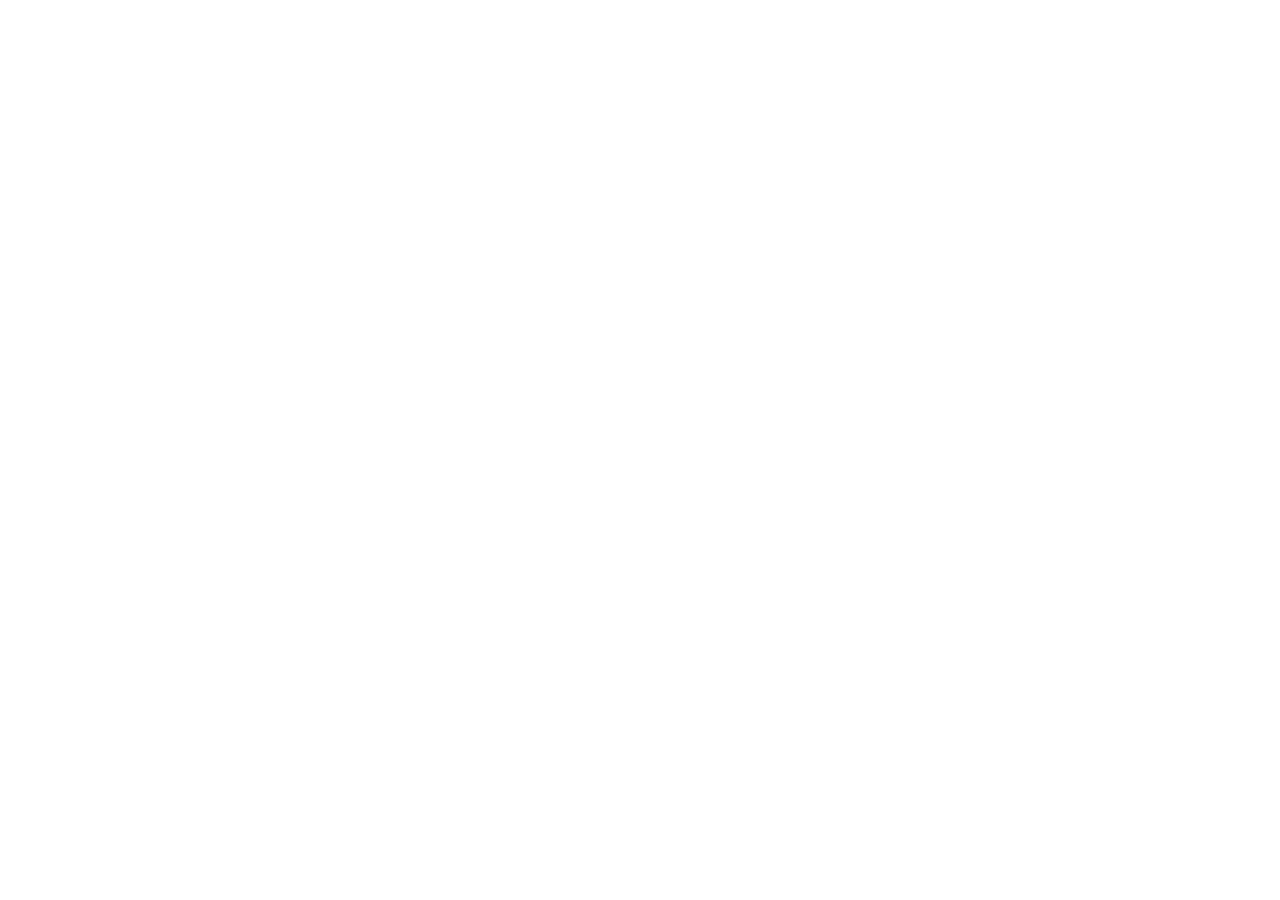
==== index.html @ 66fc8d7a "chore: initialize project structure and docs Add environment configuration, git ignore rules, and de" ====
<!doctype html>
<html lang="vi">
  <head>
    <meta charset="UTF-8" />
    <meta name="viewport" content="width=device-width, initial-scale=1.0, maximum-scale=1.0, user-scalable=no" />
    <title>PinkChat - Giao diện Chat Hồng Tối Giản</title>
    <meta name="description" content="Giao diện web chat tông màu hồng, tối giản với nền ảnh kỷ niệm, hiệu ứng bo tròn góc mềm mại và bảng cài đặt âm nhạc mạch lạc." />
    <meta property="og:title" content="PinkChat - Giao diện Chat Hồng Tối Giản" />
    <meta property="og:description" content="Giao diện web chat tông màu hồng, tối giản với nền ảnh kỷ niệm, hiệu ứng bo tròn góc mềm mại và bảng cài đặt âm nhạc mạch lạc." />
    <meta property="og:type" content="website" />
    <meta name="twitter:card" content="summary_large_image" />
    <link rel="preconnect" href="https://fonts.googleapis.com">
    <link rel="preconnect" href="https://fonts.gstatic.com" crossorigin>
    <link href="https://fonts.googleapis.com/css2?family=Plus+Jakarta+Sans:wght@300;400;500;600;700&family=Caveat:wght@600;700&display=swap" rel="stylesheet">
  </head>
  <body class="bg-pink-50 text-slate-800 antialiased selection:bg-pink-200 selection:text-pink-900 overflow-hidden">
    <div id="root"></div>
    <script type="module" src="/src/main.tsx"></script>
  </body>
</html>
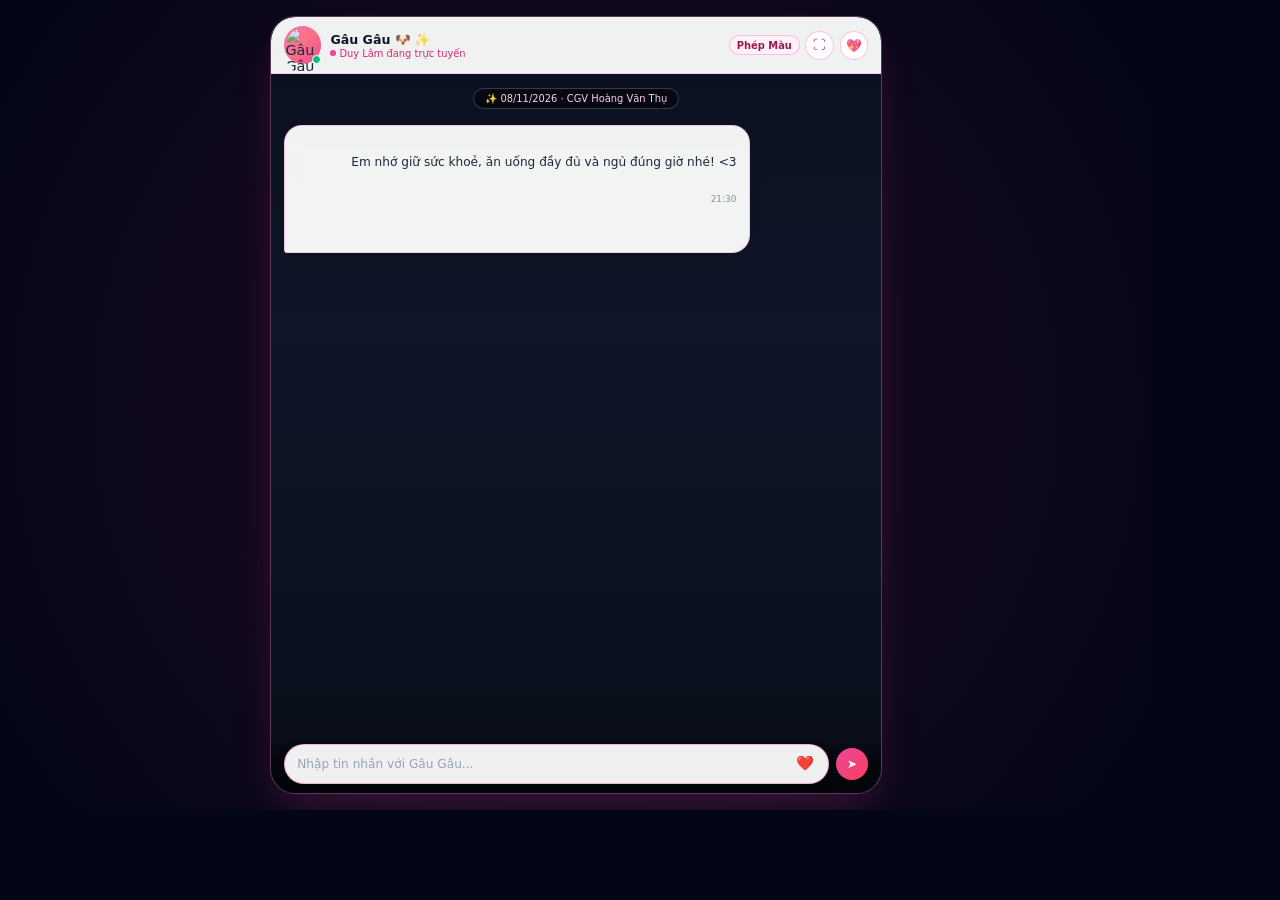
==== commit 7313049f: "Add files via upload" ====
--- a/index.html
+++ b/index.html
@@ -1,21 +1,939 @@
-<!doctype html>
+<!DOCTYPE html>
 <html lang="vi">
-  <head>
-    <meta charset="UTF-8" />
-    <meta name="viewport" content="width=device-width, initial-scale=1.0, maximum-scale=1.0, user-scalable=no" />
-    <title>PinkChat - Giao diện Chat Hồng Tối Giản</title>
-    <meta name="description" content="Giao diện web chat tông màu hồng, tối giản với nền ảnh kỷ niệm, hiệu ứng bo tròn góc mềm mại và bảng cài đặt âm nhạc mạch lạc." />
-    <meta property="og:title" content="PinkChat - Giao diện Chat Hồng Tối Giản" />
-    <meta property="og:description" content="Giao diện web chat tông màu hồng, tối giản với nền ảnh kỷ niệm, hiệu ứng bo tròn góc mềm mại và bảng cài đặt âm nhạc mạch lạc." />
-    <meta property="og:type" content="website" />
-    <meta name="twitter:card" content="summary_large_image" />
-    <link rel="preconnect" href="https://fonts.googleapis.com">
-    <link rel="preconnect" href="https://fonts.gstatic.com" crossorigin>
-    <link href="https://fonts.googleapis.com/css2?family=Plus+Jakarta+Sans:wght@300;400;500;600;700&family=Caveat:wght@600;700&display=swap" rel="stylesheet">
-  </head>
-  <body class="bg-pink-50 text-slate-800 antialiased selection:bg-pink-200 selection:text-pink-900 overflow-hidden">
-    <div id="root"></div>
-    <script type="module" src="/src/main.tsx"></script>
-  </body>
+<head>
+  <meta charset="UTF-8" />
+  <meta name="viewport" content="width=device-width, initial-scale=1.0, maximum-scale=1.0, user-scalable=no" />
+  <title>PinkChat - Kỷ Niệm CGV (Duy Lâm 🐶)</title>
+  <meta name="description" content="Giao diện web chat tông màu hồng tối giản kỷ niệm ngày 08/11/2026 tại CGV Hoàng Văn Thụ cùng bạn trai Duy Lâm." />
+  <link rel="preconnect" href="https://fonts.googleapis.com">
+  <link rel="preconnect" href="https://fonts.gstatic.com" crossorigin>
+  <link href="https://fonts.googleapis.com/css2?family=Plus+Jakarta+Sans:wght@300;400;500;600;700&family=Caveat:wght@600;700&display=swap" rel="stylesheet">
+  
+  <style>
+    * {
+      box-sizing: border-box;
+      margin: 0;
+      padding: 0;
+      -webkit-tap-highlight-color: transparent;
+    }
+
+    body {
+      font-family: 'Plus Jakarta Sans', system-ui, -apple-system, BlinkMacSystemFont, 'Segoe UI', Roboto, sans-serif;
+      background-color: #020617;
+      color: #1e293b;
+      overflow: hidden;
+      width: 100vw;
+      height: 100dvh;
+      user-select: none;
+    }
+
+    /* Zoom out 10% để có góc nhìn bao quát rộng rãi */
+    #app-root {
+      width: 100vw;
+      height: 100dvh;
+      zoom: 0.9;
+      display: flex;
+      flex-direction: column;
+      align-items: center;
+      justify-content: center;
+      position: relative;
+      overflow: hidden;
+    }
+
+    /* Nền làm mờ môi trường cho màn hình lớn */
+    .ambient-bg {
+      position: absolute;
+      inset: 0;
+      background-image: url('./assets/aistudio/image_e82f789c.png');
+      background-size: cover;
+      background-position: center;
+      filter: blur(40px);
+      opacity: 0.35;
+      transform: scale(1.1);
+      pointer-events-none;
+    }
+
+    .ambient-scrim {
+      position: absolute;
+      inset: 0;
+      background: radial-gradient(circle, rgba(131, 24, 67, 0.25) 0%, rgba(2, 6, 23, 0.75) 100%);
+      pointer-events-none;
+    }
+
+    /* Khung chat chính */
+    .chat-wrapper {
+      position: relative;
+      z-index: 10;
+      width: 100%;
+      height: 100%;
+      max-width: 680px;
+      background: #0f172a;
+      display: flex;
+      flex-direction: column;
+      overflow: hidden;
+      box-shadow: 0 25px 50px -12px rgba(236, 72, 153, 0.2);
+    }
+
+    @media (min-width: 768px) {
+      .chat-wrapper {
+        border-radius: 28px;
+        border: 1px solid rgba(244, 114, 182, 0.35);
+        height: 96%;
+        margin: auto;
+      }
+    }
+
+    /* Khu vực trò chuyện với hình nền ảnh gốc */
+    .chat-screen {
+      position: relative;
+      flex: 1;
+      min-height: 0;
+      display: flex;
+      flex-direction: column;
+      background-image: url('./assets/aistudio/image_e82f789c.png');
+      background-size: cover;
+      background-position: center;
+      background-repeat: no-repeat;
+      overflow: hidden;
+      transition: background-size 0.3s ease;
+    }
+
+    .chat-screen.contain-mode {
+      background-size: contain;
+    }
+
+    /* Lớp phủ tương phản giữ ảnh rõ nét */
+    .screen-tint {
+      position: absolute;
+      inset: 0;
+      background: linear-gradient(180deg, rgba(0,0,0,0.3) 0%, rgba(0,0,0,0.05) 40%, rgba(0,0,0,0.4) 100%);
+      pointer-events-none;
+      z-index: 1;
+    }
+
+    /* Thanh Header */
+    .chat-header {
+      position: relative;
+      z-index: 20;
+      flex-shrink: 0;
+      width: 100%;
+      padding: 10px 14px;
+      background: rgba(255, 255, 255, 0.94);
+      backdrop-filter: blur(12px);
+      -webkit-backdrop-filter: blur(12px);
+      border-bottom: 1px solid rgba(244, 114, 182, 0.3);
+      display: flex;
+      align-items: center;
+      justify-content: space-between;
+      gap: 8px;
+    }
+
+    .partner-info {
+      display: flex;
+      align-items: center;
+      gap: 10px;
+      min-width: 0;
+      flex: 1;
+    }
+
+    .avatar-wrap {
+      position: relative;
+      width: 42px;
+      height: 42px;
+      border-radius: 50%;
+      padding: 2px;
+      background: linear-gradient(135deg, #f472b6, #fb7185, #ec4899);
+      cursor: pointer;
+      flex-shrink: 0;
+    }
+
+    .avatar-wrap img {
+      width: 100%;
+      height: 100%;
+      border-radius: 50%;
+      object-fit: cover;
+    }
+
+    .online-dot {
+      position: absolute;
+      bottom: 0;
+      right: 0;
+      width: 10px;
+      height: 10px;
+      background: #10b981;
+      border: 2px solid #ffffff;
+      border-radius: 50%;
+    }
+
+    .header-text {
+      min-width: 0;
+      flex: 1;
+    }
+
+    .partner-name {
+      font-size: 14px;
+      font-weight: 700;
+      color: #0f172a;
+      white-space: nowrap;
+      display: flex;
+      align-items: center;
+      gap: 4px;
+    }
+
+    .partner-status {
+      font-size: 11px;
+      color: #db2777;
+      font-weight: 500;
+      display: flex;
+      align-items: center;
+      gap: 4px;
+      margin-top: 1px;
+      white-space: nowrap;
+      overflow: hidden;
+      text-overflow: ellipsis;
+    }
+
+    .pulse-dot {
+      width: 6px;
+      height: 6px;
+      border-radius: 50%;
+      background: #ec4899;
+      animation: pulse-ring 1.5s infinite;
+      flex-shrink: 0;
+    }
+
+    @keyframes pulse-ring {
+      0% { opacity: 0.4; transform: scale(0.9); }
+      50% { opacity: 1; transform: scale(1.2); }
+      100% { opacity: 0.4; transform: scale(0.9); }
+    }
+
+    /* Header Actions */
+    .header-actions {
+      display: flex;
+      align-items: center;
+      gap: 6px;
+      flex-shrink: 0;
+    }
+
+    .action-btn {
+      width: 32px;
+      height: 32px;
+      border-radius: 50%;
+      background: rgba(255, 255, 255, 0.9);
+      border: 1px solid rgba(244, 114, 182, 0.4);
+      color: #db2777;
+      display: flex;
+      align-items: center;
+      justify-content: center;
+      cursor: pointer;
+      transition: all 0.2s ease;
+      font-size: 14px;
+    }
+
+    .action-btn:hover {
+      background: #fdf2f8;
+      transform: scale(1.05);
+    }
+
+    .music-pill {
+      display: flex;
+      align-items: center;
+      gap: 5px;
+      background: #fdf2f8;
+      border: 1px solid rgba(244, 114, 182, 0.4);
+      border-radius: 20px;
+      padding: 4px 8px;
+      cursor: pointer;
+      color: #9d174d;
+      font-size: 11px;
+      font-weight: 600;
+      transition: all 0.2s;
+    }
+
+    .equalizer-bars {
+      display: flex;
+      align-items: flex-end;
+      gap: 1.5px;
+      height: 12px;
+      width: 12px;
+    }
+
+    .eq-bar {
+      width: 2.5px;
+      background: #ec4899;
+      border-radius: 2px;
+      animation: bounce-eq 0.8s ease-in-out infinite alternate;
+    }
+
+    .eq-bar:nth-child(2) { animation-delay: 0.2s; }
+    .eq-bar:nth-child(3) { animation-delay: 0.4s; }
+
+    @keyframes bounce-eq {
+      0% { height: 3px; }
+      100% { height: 12px; }
+    }
+
+    /* Khu vực tin nhắn */
+    .messages-container {
+      position: relative;
+      z-index: 10;
+      flex: 1;
+      min-height: 0;
+      overflow-y: auto;
+      padding: 12px 14px;
+      display: flex;
+      flex-direction: column;
+      gap: 10px;
+    }
+
+    /* Thanh cuộn hồng */
+    .messages-container::-webkit-scrollbar {
+      width: 4px;
+    }
+    .messages-container::-webkit-scrollbar-thumb {
+      background: rgba(244, 114, 182, 0.4);
+      border-radius: 4px;
+    }
+
+    /* Huy hiệu ngày hẹn hò */
+    .date-badge {
+      align-self: center;
+      padding: 4px 12px;
+      background: rgba(0, 0, 0, 0.45);
+      backdrop-filter: blur(8px);
+      -webkit-backdrop-filter: blur(8px);
+      border: 1px solid rgba(255, 255, 255, 0.2);
+      border-radius: 20px;
+      color: #fbcfe8;
+      font-size: 11px;
+      font-weight: 500;
+      margin: 4px 0 8px;
+      display: flex;
+      align-items: center;
+      gap: 4px;
+    }
+
+    /* Tin nhắn */
+    .message-row {
+      display: flex;
+      flex-direction: column;
+      margin-bottom: 2px;
+      animation: msg-in 0.25s ease-out;
+    }
+
+    @keyframes msg-in {
+      from { opacity: 0; transform: translateY(6px); }
+      to { opacity: 1; transform: translateY(0); }
+    }
+
+    .message-row.me {
+      align-items: flex-end;
+    }
+
+    .message-row.partner {
+      align-items: flex-start;
+    }
+
+    .message-bubble {
+      max-width: 82%;
+      padding: 10px 14px;
+      border-radius: 20px;
+      font-size: 13.5px;
+      line-height: 1.5;
+      position: relative;
+      white-space: pre-wrap;
+      word-break: break-word;
+      user-select: text;
+    }
+
+    .message-row.me .message-bubble {
+      background: linear-gradient(135deg, #ec4899, #f43f5e);
+      color: #ffffff;
+      border-bottom-right-radius: 4px;
+      box-shadow: 0 4px 12px rgba(236, 72, 153, 0.25);
+    }
+
+    .message-row.partner .message-bubble {
+      background: rgba(255, 255, 255, 0.95);
+      color: #1e293b;
+      border: 1px solid rgba(244, 114, 182, 0.35);
+      border-bottom-left-radius: 4px;
+      box-shadow: 0 4px 14px rgba(0, 0, 0, 0.1);
+      backdrop-filter: blur(8px);
+      -webkit-backdrop-filter: blur(8px);
+    }
+
+    .msg-meta {
+      display: flex;
+      align-items: center;
+      justify-content: flex-end;
+      gap: 4px;
+      font-size: 10px;
+      margin-top: 4px;
+      opacity: 0.75;
+    }
+
+    .message-row.me .msg-meta { color: #fce7f3; }
+    .message-row.partner .msg-meta { color: #64748b; }
+
+    /* Chỉ báo đang soạn tin */
+    .typing-indicator {
+      display: none;
+      align-items: center;
+      gap: 8px;
+      margin: 4px 0;
+      animation: msg-in 0.2s ease;
+    }
+
+    .typing-avatar {
+      width: 28px;
+      height: 28px;
+      border-radius: 50%;
+      background: #fdf2f8;
+      border: 1px solid #f472b6;
+      display: flex;
+      align-items: center;
+      justify-content: center;
+      font-size: 13px;
+    }
+
+    .typing-bubble {
+      padding: 8px 14px;
+      background: rgba(255, 255, 255, 0.95);
+      border: 1px solid rgba(244, 114, 182, 0.35);
+      border-radius: 18px;
+      border-bottom-left-radius: 4px;
+      display: flex;
+      align-items: center;
+      gap: 4px;
+      box-shadow: 0 4px 12px rgba(0, 0, 0, 0.08);
+    }
+
+    .typing-dot {
+      width: 6px;
+      height: 6px;
+      background: #ec4899;
+      border-radius: 50%;
+      animation: typing-bounce 1s infinite alternate;
+    }
+    .typing-dot:nth-child(2) { animation-delay: 0.2s; }
+    .typing-dot:nth-child(3) { animation-delay: 0.4s; }
+
+    @keyframes typing-bounce {
+      0% { transform: translateY(0); opacity: 0.4; }
+      100% { transform: translateY(-4px); opacity: 1; }
+    }
+
+    .typing-label {
+      font-size: 11px;
+      color: #be185d;
+      font-weight: 600;
+      margin-left: 4px;
+    }
+
+    /* Khung nhập liệu */
+    .chat-input-bar {
+      position: relative;
+      z-index: 20;
+      flex-shrink: 0;
+      padding: 10px 14px;
+      background: linear-gradient(180deg, rgba(0,0,0,0) 0%, rgba(0,0,0,0.45) 30%, rgba(0,0,0,0.65) 100%);
+      display: flex;
+      align-items: center;
+      gap: 8px;
+    }
+
+    .input-pill {
+      flex: 1;
+      background: rgba(255, 255, 255, 0.94);
+      backdrop-filter: blur(12px);
+      -webkit-backdrop-filter: blur(12px);
+      border: 1px solid rgba(244, 114, 182, 0.5);
+      border-radius: 26px;
+      display: flex;
+      align-items: center;
+      padding: 4px 8px 4px 14px;
+      box-shadow: 0 4px 14px rgba(0, 0, 0, 0.12);
+      transition: border-color 0.2s;
+    }
+
+    .input-pill:focus-within {
+      border-color: #ec4899;
+      box-shadow: 0 0 0 2px rgba(236, 72, 153, 0.25);
+    }
+
+    .chat-text-input {
+      flex: 1;
+      background: transparent;
+      border: none;
+      outline: none;
+      font-size: 13.5px;
+      color: #0f172a;
+      font-family: inherit;
+    }
+
+    .chat-text-input::placeholder {
+      color: #94a3b8;
+    }
+
+    .send-btn {
+      width: 36px;
+      height: 36px;
+      border-radius: 50%;
+      background: linear-gradient(135deg, #ec4899, #f43f5e);
+      border: none;
+      color: white;
+      display: flex;
+      align-items: center;
+      justify-content: center;
+      cursor: pointer;
+      transition: all 0.2s;
+      flex-shrink: 0;
+    }
+
+    .send-btn:hover {
+      transform: scale(1.05);
+      box-shadow: 0 4px 12px rgba(236, 72, 153, 0.4);
+    }
+
+    .heart-btn {
+      width: 34px;
+      height: 34px;
+      border-radius: 50%;
+      background: transparent;
+      border: none;
+      color: #ec4899;
+      display: flex;
+      align-items: center;
+      justify-content: center;
+      cursor: pointer;
+      font-size: 16px;
+      transition: transform 0.15s;
+    }
+
+    .heart-btn:active {
+      transform: scale(1.2);
+    }
+
+    /* Hiệu ứng rung nhẹ khi Gâu Gâu gửi tin nhắn */
+    @keyframes chat-shake {
+      0%, 100% { transform: translateX(0) translateY(0); }
+      15% { transform: translateX(-4px) translateY(-1px) rotate(-0.3deg); }
+      30% { transform: translateX(4px) translateY(1px) rotate(0.3deg); }
+      45% { transform: translateX(-3px) translateY(0px) rotate(-0.15deg); }
+      60% { transform: translateX(3px) translateY(-0.5px) rotate(0.15deg); }
+      75% { transform: translateX(-1.5px) translateY(0.5px); }
+      90% { transform: translateX(1px) translateY(0); }
+    }
+
+    .animate-chat-shake {
+      animation: chat-shake 0.45s cubic-bezier(0.36, 0.07, 0.19, 0.97) both;
+      box-shadow: 0 0 20px rgba(244, 114, 182, 0.5) !important;
+    }
+
+    /* Trái tim bay */
+    .floating-heart {
+      position: fixed;
+      pointer-events: none;
+      z-index: 100;
+      animation: float-heart-anim 1.6s cubic-bezier(0.2, 0.8, 0.2, 1) forwards;
+    }
+
+    @keyframes float-heart-anim {
+      0% { transform: translateY(0) scale(0.8) rotate(0deg); opacity: 1; }
+      100% { transform: translateY(-110px) scale(1.4) rotate(15deg); opacity: 0; }
+    }
+
+    /* Cửa sổ xem ảnh phóng to */
+    .modal-overlay {
+      position: fixed;
+      inset: 0;
+      background: rgba(0, 0, 0, 0.85);
+      backdrop-filter: blur(8px);
+      z-index: 1000;
+      display: none;
+      align-items: center;
+      justify-content: center;
+      padding: 20px;
+    }
+
+    .modal-overlay.open {
+      display: flex;
+    }
+
+    .modal-img {
+      max-width: 90vw;
+      max-height: 85vh;
+      border-radius: 20px;
+      box-shadow: 0 20px 40px rgba(0, 0, 0, 0.5);
+      border: 1px solid rgba(244, 114, 182, 0.4);
+    }
+  </style>
+</head>
+<body>
+
+  <div id="app-root">
+    <!-- Nền môi trường -->
+    <div class="ambient-bg"></div>
+    <div class="ambient-scrim"></div>
+
+    <!-- Khung chat chính -->
+    <div class="chat-wrapper" id="chatWrapper">
+      <div class="chat-screen" id="chatScreen">
+        <div class="screen-tint"></div>
+
+        <!-- Header -->
+        <header class="chat-header">
+          <div class="partner-info">
+            <div class="avatar-wrap" id="avatarTrigger" title="Nhấn xem ảnh gốc">
+              <img src="./assets/aistudio/image_e82f789c.png" alt="Gâu Gâu" />
+              <span class="online-dot"></span>
+            </div>
+            <div class="header-text">
+              <div class="partner-name">Gâu Gâu 🐶 <span>✨</span></div>
+              <div class="partner-status" id="partnerStatus">
+                <span class="pulse-dot"></span>
+                <span id="statusText">Duy Lâm đang trực tuyến</span>
+              </div>
+            </div>
+          </div>
+
+          <div class="header-actions">
+            <!-- Nút bật/tắt nhạc Phép Màu -->
+            <div class="music-pill" id="musicToggleBtn" title="Bật/Tắt bài Phép Màu">
+              <div class="equalizer-bars" id="eqBars" style="display: none;">
+                <span class="eq-bar"></span>
+                <span class="eq-bar"></span>
+                <span class="eq-bar"></span>
+              </div>
+              <span id="musicLabel">Phép Màu</span>
+            </div>
+
+            <!-- Nút chuyển đổi ảnh vừa vặn (Contain) hoặc tràn viền (Cover) -->
+            <button class="action-btn" id="fitToggleBtn" title="Xem trọn vẹn ảnh / Tràn viền">⛶</button>
+            <!-- Nút thả tim -->
+            <button class="action-btn" id="heartBurstBtn" title="Thả chùm tim phát sáng">💖</button>
+          </div>
+        </header>
+
+        <!-- Danh sách tin nhắn -->
+        <div class="messages-container" id="messagesFeed">
+          <div class="date-badge">
+            <span>✨</span> 08/11/2026 · CGV Hoàng Văn Thụ
+          </div>
+
+          <!-- Tin nhắn mặc định duy nhất -->
+          <div class="message-row partner">
+            <div class="message-bubble">
+              Em nhớ giữ sức khoẻ, ăn uống đầy đủ và ngủ đúng giờ nhé! &lt;3
+              <div class="msg-meta">21:30</div>
+            </div>
+          </div>
+
+          <!-- Chỉ báo gõ phím -->
+          <div class="typing-indicator" id="typingIndicator">
+            <div class="typing-avatar">🐶</div>
+            <div class="typing-bubble">
+              <span class="typing-dot"></span>
+              <span class="typing-dot"></span>
+              <span class="typing-dot"></span>
+              <span class="typing-label">Gâu Gâu đang soạn tin...</span>
+            </div>
+          </div>
+        </div>
+
+        <!-- Khung nhập tin nhắn -->
+        <div class="chat-input-bar">
+          <div class="input-pill">
+            <input type="text" id="messageInput" class="chat-text-input" placeholder="Nhập tin nhắn với Gâu Gâu..." autocomplete="off" />
+            <button class="heart-btn" id="inputHeartBtn" title="Thả tim">❤️</button>
+          </div>
+          <button class="send-btn" id="sendBtn" title="Gửi tin nhắn">➤</button>
+        </div>
+      </div>
+    </div>
+  </div>
+
+  <!-- Modal phóng to ảnh gốc -->
+  <div class="modal-overlay" id="imageModal">
+    <img src="./assets/aistudio/image_e82f789c.png" alt="Kỷ niệm CGV Hoàng Văn Thụ" class="modal-img" />
+  </div>
+
+  <!-- Audio bài hát Phép Màu -->
+  <audio id="bgMusic" src="./assets/aistudio/Ph_p_M_u_-_F47_Cover_x_Mounter_x_MAYDAYs__Minh_T_c_-_Ch_m_Music_Box__cut_273sec__32daddfe.mp3" loop preload="auto"></audio>
+
+  <script>
+    // Audio Context cho âm thanh tin nhắn
+    const AudioContext = window.AudioContext || window.webkitAudioContext;
+    let audioCtx = null;
+
+    function getAudioContext() {
+      if (!audioCtx) audioCtx = new AudioContext();
+      if (audioCtx.state === 'suspended') audioCtx.resume();
+      return audioCtx;
+    }
+
+    function playChime(isReceive = false) {
+      try {
+        const ctx = getAudioContext();
+        const now = ctx.currentTime;
+        const osc = ctx.createOscillator();
+        const gain = ctx.createGain();
+
+        osc.type = 'sine';
+        if (isReceive) {
+          osc.frequency.setValueAtTime(523.25, now); // C5
+          osc.frequency.exponentialRampToValueAtTime(783.99, now + 0.18); // G5
+        } else {
+          osc.frequency.setValueAtTime(659.25, now); // E5
+          osc.frequency.exponentialRampToValueAtTime(880.00, now + 0.14); // A5
+        }
+
+        gain.gain.setValueAtTime(0.08, now);
+        gain.gain.exponentialRampToValueAtTime(0.001, now + 0.28);
+
+        osc.connect(gain);
+        gain.connect(ctx.destination);
+        osc.start(now);
+        osc.stop(now + 0.28);
+      } catch (e) {}
+    }
+
+    // Các phần tử DOM
+    const chatWrapper = document.getElementById('chatWrapper');
+    const chatScreen = document.getElementById('chatScreen');
+    const messagesFeed = document.getElementById('messagesFeed');
+    const messageInput = document.getElementById('messageInput');
+    const sendBtn = document.getElementById('sendBtn');
+    const typingIndicator = document.getElementById('typingIndicator');
+    const statusText = document.getElementById('statusText');
+    const musicToggleBtn = document.getElementById('musicToggleBtn');
+    const eqBars = document.getElementById('eqBars');
+    const bgMusic = document.getElementById('bgMusic');
+    const fitToggleBtn = document.getElementById('fitToggleBtn');
+    const heartBurstBtn = document.getElementById('heartBurstBtn');
+    const inputHeartBtn = document.getElementById('inputHeartBtn');
+    const imageModal = document.getElementById('imageModal');
+    const avatarTrigger = document.getElementById('avatarTrigger');
+
+    // Chuyển đổi hiển thị vừa khung hoặc tràn viền
+    let isContain = false;
+    fitToggleBtn.addEventListener('click', () => {
+      isContain = !isContain;
+      chatScreen.classList.toggle('contain-mode', isContain);
+      fitToggleBtn.title = isContain ? 'Bấm để tràn viền' : 'Bấm để vừa vặn ảnh';
+    });
+
+    // Bật tắt nhạc Phép Màu
+    let isPlayingMusic = false;
+    musicToggleBtn.addEventListener('click', () => {
+      isPlayingMusic = !isPlayingMusic;
+      if (isPlayingMusic) {
+        bgMusic.play().catch(() => {});
+        eqBars.style.display = 'flex';
+      } else {
+        bgMusic.pause();
+        eqBars.style.display = 'none';
+      }
+    });
+
+    // Xem ảnh phóng to
+    avatarTrigger.addEventListener('click', () => imageModal.classList.add('open'));
+    imageModal.addEventListener('click', () => imageModal.classList.remove('open'));
+
+    // Thả tim bay phát sáng
+    function triggerHearts(originX, originY) {
+      const emojis = ['💖', '💕', '💗', '💓', '✨', '🌸', '❤️'];
+      const x = originX || window.innerWidth / 2;
+      const y = originY || window.innerHeight * 0.7;
+
+      for (let i = 0; i < 6; i++) {
+        const el = document.createElement('div');
+        el.className = 'floating-heart';
+        el.textContent = emojis[Math.floor(Math.random() * emojis.length)];
+        el.style.left = (x + (Math.random() * 80 - 40)) + 'px';
+        el.style.top = (y + (Math.random() * 50 - 25)) + 'px';
+        el.style.fontSize = (Math.floor(Math.random() * 12) + 20) + 'px';
+        document.body.appendChild(el);
+        setTimeout(() => el.remove(), 1600);
+      }
+    }
+
+    heartBurstBtn.addEventListener('click', (e) => triggerHearts(e.clientX, e.clientY));
+    inputHeartBtn.addEventListener('click', (e) => triggerHearts(e.clientX, e.clientY));
+
+    // Chuẩn hoá tiếng Việt
+    function removeDiacritics(str) {
+      return str.normalize('NFD').replace(/[\u0300-\u036f]/g, '').replace(/đ/g, 'd').replace(/Đ/g, 'D').toLowerCase().trim();
+    }
+
+    // Trí tuệ cảm xúc Duy Lâm AI
+    function getDuyLamResponse(userText) {
+      const norm = removeDiacritics(userText);
+
+      // Yêu cầu đặc biệt: "em nhớ anh" / "nhớ anh" / "muốn gặp anh"
+      if (/em nho anh|e nho anh|em nho a|e nho a|nho anh|nho a|muon gap anh|muon gap a/i.test(norm)) {
+        return {
+          text: 'Anh cũng đang nhớ em nè, tối mình gặp nhau em nhé! ❤️',
+          readDelay: 1600,
+          typingDuration: 3400
+        };
+      }
+
+      // Khi bạn gái gọi tên ("Anh", "Anh ơi", "Lâm ơi"...)
+      if (/^(anh|anh oi|a oi|lam oi|duy lam oi|anh yeu|anh dau roi|anh a)([\.!?\s]*)$/i.test(norm)) {
+        return {
+          text: 'Dạ. Anh đây ạ.',
+          readDelay: 1500,
+          typingDuration: 3000
+        };
+      }
+
+      // Trách móc, chửi, dỗi
+      if (/trach|chui|luon leo|dang ghet|dep di|nghi di|han anh|cut|ghet anh|ai bao|tai anh|anh lam sao|doi roi|gian anh/i.test(norm)) {
+        return {
+          text: 'A ngoan mà. K được suy diễn hướng này nha 🥺',
+          readDelay: 1700,
+          typingDuration: 4200
+        };
+      }
+
+      // Đau đầu
+      if (/dau dau|nhuc dau|nhuc oc|buot dau/i.test(norm)) {
+        return {
+          text: 'Dạ. Em đau đầu nhiều không ạ? Nghe anh dặn kỹ các bước này nhé:\n\n1. Uống ngay một cốc nước ấm hoặc trà gừng ấm giúp lưu thông máu.\n2. Bỏ điện thoại xuống, kéo rèm và tắt đèn để phòng thật yên tĩnh, mát mẻ.\n3. Lấy khăn ấm hoặc khăn mát chườm nhẹ lên trán và vùng sau gáy, day nhẹ hai thái dương.\n4. Nhớ ăn lót dạ nhẹ một xíu rồi hãy uống 1 viên Paracetamol 500mg nếu còn buốt đầu nhé.\n\nNgoan nằm nghỉ ngơi xíu đi em, thấy em mệt là anh xót lắm đấy ạ 🥺❤️',
+          readDelay: 1900,
+          typingDuration: 7200
+        };
+      }
+
+      // Đau tay, chấn thương
+      if (/dau tay|dau chan|dut tay|meo cao|te|nga|bam tim|tray xuoc/i.test(norm)) {
+        return {
+          text: 'Hả? Đau tay thế nào, đâu anh xem nào? Em bị va quẹt vào đâu hay sao vậy ạ?\n\nEm nhớ rửa sạch bằng nước muối sinh lý hoặc sát khuẩn cẩn thận rồi băng gạc lại liền nha. Đừng làm việc nặng hay động nước nhiều nữa nhé. Ngoan nghỉ tay xíu đi, anh xót quá nè 🥺',
+          readDelay: 1600,
+          typingDuration: 5200
+        };
+      }
+
+      // Không ngủ được
+      if (/khong ngu duoc|kho ngu|mat ngu|thuc khuya|chua ngu|ngu ko ngon/i.test(norm)) {
+        return {
+          text: 'Dạ. Sao hôm nay em khó ngủ vậy ạ? Bỏ điện thoại ra xa một chút, nhắm mắt lại rồi hít thở sâu, chậm rãi nè. Anh đang bật bài "Phép Màu" cho em nghe nè. Cố gắng ngủ sớm, mai sáng dậy đi dạo thể dục với anh cho khoẻ khoắn nha bấy bì! 🐶🌙',
+          readDelay: 1700,
+          typingDuration: 5400
+        };
+      }
+
+      // Đói, bỏ bữa
+      if (/doi|chua an|bo bua|nhin doi|an gi|an trua|an toi|an sang/i.test(norm)) {
+        return {
+          text: 'Không được nhịn đói hay bỏ bữa đâu đấy nhé! Trước chưa có anh thì sao cũng được, chứ giờ có anh rồi là phải ăn uống đầy đủ nghe chưa. Em muốn ăn gì kể anh nghe để anh đặt hoặc mang qua cho em liền nè? 🍿🥣',
+          readDelay: 1600,
+          typingDuration: 4800
+        };
+      }
+
+      // Mệt, sốt, ốm
+      if (/om|sot|met|dau bung|cam cum|viem hong|ho/i.test(norm)) {
+        return {
+          text: 'Dạ. Em thấy người mệt thế nào ạ? Đo nhiệt độ thử xem có bị sốt không em? Nhớ mặc đủ ấm, uống nhiều nước ấm và nghỉ ngơi sớm đi nhé. Cố gắng giữ tinh thần tốt em nhé, em bệnh là anh sốt ruột lắm á 🥺❤️',
+          readDelay: 1600,
+          typingDuration: 5200
+        };
+      }
+
+      // Mặc định
+      const defaults = [
+        'Dạ. Anh nghe em nói nè. Cố gắng giữ tinh thần tốt em nhé, có gì áp lực cứ chia sẻ với anh, anh luôn ở đây với em mà 🐶❤️',
+        'Dạ anh đây ạ. Nhớ ăn uống đầy đủ với uống nhiều nước vào nha em, đừng để anh phải lo đấy nhé bấy bì!',
+        'Đã lưu ý ạ! Bấy bì dặn là anh ghi nhớ liền nè. Tối nay nhớ ngủ sớm nha, không được thức bấm điện thoại muộn đâu đấy!',
+        'Anh đồng ý ạ! Lúc nào cũng yêu thương và chiều chuộng em nhất. Giữ sức khoẻ thật tốt để cuối tuần mình đi hẹn hò nhé ✨'
+      ];
+      return {
+        text: defaults[Math.floor(Math.random() * defaults.length)],
+        readDelay: 1600,
+        typingDuration: 4200
+      };
+    }
+
+    // Thêm tin nhắn vào giao diện
+    function appendMessage(text, isMe) {
+      const now = new Date();
+      const timeStr = String(now.getHours()).padStart(2, '0') + ':' + String(now.getMinutes()).padStart(2, '0');
+
+      const row = document.createElement('div');
+      row.className = 'message-row ' + (isMe ? 'me' : 'partner');
+
+      const bubble = document.createElement('div');
+      bubble.className = 'message-bubble';
+      bubble.textContent = text;
+
+      const meta = document.createElement('div');
+      meta.className = 'msg-meta';
+      meta.textContent = timeStr + (isMe ? ' ✓✓' : '');
+
+      bubble.appendChild(meta);
+      row.appendChild(bubble);
+
+      messagesFeed.insertBefore(row, typingIndicator);
+      messagesFeed.scrollTop = messagesFeed.scrollHeight;
+    }
+
+    // Rung nhẹ khung chat khi Gâu Gâu gửi tin nhắn
+    function triggerChatShake() {
+      chatWrapper.classList.add('animate-chat-shake');
+      setTimeout(() => chatWrapper.classList.remove('animate-chat-shake'), 460);
+
+      if (navigator.vibrate) {
+        try { navigator.vibrate([35, 45, 35]); } catch (e) {}
+      }
+    }
+
+    // Gửi tin nhắn
+    function sendMessage() {
+      const text = messageInput.value.trim();
+      if (!text) return;
+
+      appendMessage(text, true);
+      messageInput.value = '';
+      playChime(false);
+
+      if (/yêu|nhớ|thương|thích|tim/i.test(text)) {
+        triggerHearts();
+      }
+
+      // Xử lý phản hồi từ Duy Lâm
+      const replyData = getDuyLamResponse(text);
+
+      // Bước 1: Đã xem
+      statusText.textContent = 'Đã xem';
+
+      // Bước 2: Bắt đầu gõ sau readDelay
+      setTimeout(() => {
+        typingIndicator.style.display = 'flex';
+        statusText.textContent = 'Gâu Gâu đang soạn tin...';
+        messagesFeed.scrollTop = messagesFeed.scrollHeight;
+
+        // Bước 3: Hoàn tất gõ
+        setTimeout(() => {
+          typingIndicator.style.display = 'none';
+          statusText.textContent = 'Duy Lâm đang trực tuyến';
+          appendMessage(replyData.text, false);
+          playChime(true);
+          triggerChatShake();
+        }, replyData.typingDuration);
+      }, replyData.readDelay);
+    }
+
+    sendBtn.addEventListener('click', sendMessage);
+    messageInput.addEventListener('keydown', (e) => {
+      if (e.key === 'Enter') {
+        e.preventDefault();
+        sendMessage();
+      }
+    });
+  </script>
+</body>
 </html>
-
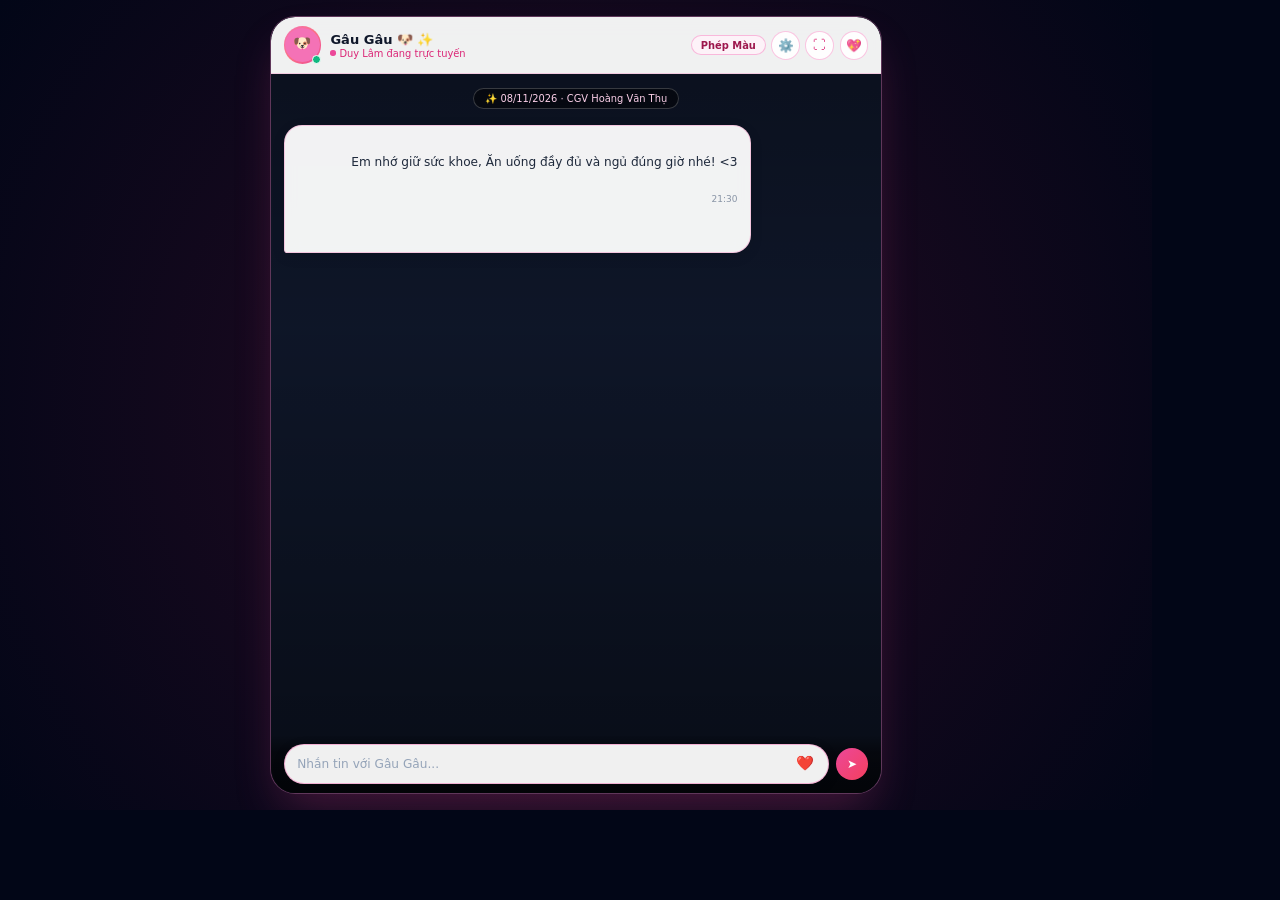
==== commit 7afba06d: "docs: update title, metadata, and styling Refine page metadata, clarify CSS comments, and initialize" ====
--- a/index.html
+++ b/index.html
@@ -3,12 +3,12 @@
 <head>
   <meta charset="UTF-8" />
   <meta name="viewport" content="width=device-width, initial-scale=1.0, maximum-scale=1.0, user-scalable=no" />
-  <title>PinkChat - Kỷ Niệm CGV (Duy Lâm 🐶)</title>
-  <meta name="description" content="Giao diện web chat tông màu hồng tối giản kỷ niệm ngày 08/11/2026 tại CGV Hoàng Văn Thụ cùng bạn trai Duy Lâm." />
+  <title>PinkChat - Kỷ Niệm CGV (Gâu Gâu 🐶 & Thanh Hà)</title>
+  <meta name="description" content="Giao diện web chat tông màu hồng tối giản kỷ niệm ngày 08/11/2026 tại CGV Hoàng Văn Thụ cùng bạn trai Duy Lâm (Gâu Gâu 🐶)." />
   <link rel="preconnect" href="https://fonts.googleapis.com">
   <link rel="preconnect" href="https://fonts.gstatic.com" crossorigin>
   <link href="https://fonts.googleapis.com/css2?family=Plus+Jakarta+Sans:wght@300;400;500;600;700&family=Caveat:wght@600;700&display=swap" rel="stylesheet">
-  
+
   <style>
     * {
       box-sizing: border-box;
@@ -27,7 +27,7 @@
       user-select: none;
     }
 
-    /* Zoom out 10% để có góc nhìn bao quát rộng rãi */
+    /* Thu nhỏ 10% (zoom: 0.9) theo yêu cầu để có góc nhìn bao quát */
     #app-root {
       width: 100vw;
       height: 100dvh;
@@ -40,27 +40,27 @@
       overflow: hidden;
     }
 
-    /* Nền làm mờ môi trường cho màn hình lớn */
+    /* Nền môi trường mờ ảo cho màn hình lớn */
     .ambient-bg {
       position: absolute;
       inset: 0;
       background-image: url('./assets/aistudio/image_e82f789c.png');
       background-size: cover;
       background-position: center;
-      filter: blur(40px);
+      filter: blur(45px);
       opacity: 0.35;
       transform: scale(1.1);
-      pointer-events-none;
+      pointer-events: none;
     }
 
     .ambient-scrim {
       position: absolute;
       inset: 0;
-      background: radial-gradient(circle, rgba(131, 24, 67, 0.25) 0%, rgba(2, 6, 23, 0.75) 100%);
-      pointer-events-none;
-    }
-
-    /* Khung chat chính */
+      background: radial-gradient(circle, rgba(131, 24, 67, 0.28) 0%, rgba(2, 6, 23, 0.8) 100%);
+      pointer-events: none;
+    }
+
+    /* Khung ứng dụng chính */
     .chat-wrapper {
       position: relative;
       z-index: 10;
@@ -71,7 +71,8 @@
       display: flex;
       flex-direction: column;
       overflow: hidden;
-      box-shadow: 0 25px 50px -12px rgba(236, 72, 153, 0.2);
+      box-shadow: 0 25px 50px -12px rgba(236, 72, 153, 0.25);
+      transition: transform 0.2s ease, box-shadow 0.2s ease;
     }
 
     @media (min-width: 768px) {
@@ -83,7 +84,7 @@
       }
     }
 
-    /* Khu vực trò chuyện với hình nền ảnh gốc */
+    /* Khu vực trò chuyện với hình nền ảnh kỷ niệm */
     .chat-screen {
       position: relative;
       flex: 1;
@@ -102,12 +103,12 @@
       background-size: contain;
     }
 
-    /* Lớp phủ tương phản giữ ảnh rõ nét */
+    /* Lớp phủ tương phản giữ ảnh rõ nét và chữ nổi bật */
     .screen-tint {
       position: absolute;
       inset: 0;
-      background: linear-gradient(180deg, rgba(0,0,0,0.3) 0%, rgba(0,0,0,0.05) 40%, rgba(0,0,0,0.4) 100%);
-      pointer-events-none;
+      background: linear-gradient(180deg, rgba(0,0,0,0.32) 0%, rgba(0,0,0,0.06) 40%, rgba(0,0,0,0.45) 100%);
+      pointer-events: none;
       z-index: 1;
     }
 
@@ -171,7 +172,7 @@
     }
 
     .partner-name {
-      font-size: 14px;
+      font-size: 14.5px;
       font-weight: 700;
       color: #0f172a;
       white-space: nowrap;
@@ -241,9 +242,9 @@
       align-items: center;
       gap: 5px;
       background: #fdf2f8;
-      border: 1px solid rgba(244, 114, 182, 0.4);
+      border: 1px solid rgba(244, 114, 182, 0.45);
       border-radius: 20px;
-      padding: 4px 8px;
+      padding: 4px 10px;
       cursor: pointer;
       color: #9d174d;
       font-size: 11px;
@@ -287,7 +288,6 @@
       gap: 10px;
     }
 
-    /* Thanh cuộn hồng */
     .messages-container::-webkit-scrollbar {
       width: 4px;
     }
@@ -529,10 +529,10 @@
 
     .animate-chat-shake {
       animation: chat-shake 0.45s cubic-bezier(0.36, 0.07, 0.19, 0.97) both;
-      box-shadow: 0 0 20px rgba(244, 114, 182, 0.5) !important;
-    }
-
-    /* Trái tim bay */
+      box-shadow: 0 0 24px rgba(244, 114, 182, 0.6) !important;
+    }
+
+    /* Trái tim bay phát sáng */
     .floating-heart {
       position: fixed;
       pointer-events: none;
@@ -545,7 +545,7 @@
       100% { transform: translateY(-110px) scale(1.4) rotate(15deg); opacity: 0; }
     }
 
-    /* Cửa sổ xem ảnh phóng to */
+    /* Cửa sổ Modal chung */
     .modal-overlay {
       position: fixed;
       inset: 0;
@@ -555,7 +555,7 @@
       display: none;
       align-items: center;
       justify-content: center;
-      padding: 20px;
+      padding: 16px;
     }
 
     .modal-overlay.open {
@@ -569,6 +569,135 @@
       box-shadow: 0 20px 40px rgba(0, 0, 0, 0.5);
       border: 1px solid rgba(244, 114, 182, 0.4);
     }
+
+    /* Bảng Cài Đặt Âm Nhạc Xuất Ra Mạch Lạc */
+    .music-modal-box {
+      width: 100%;
+      max-width: 580px;
+      background: #ffffff;
+      border-radius: 24px;
+      border: 1px solid rgba(244, 114, 182, 0.6);
+      box-shadow: 0 25px 50px -12px rgba(0, 0, 0, 0.4);
+      display: flex;
+      flex-direction: column;
+      max-height: 90vh;
+      overflow: hidden;
+    }
+
+    .modal-header-row {
+      padding: 14px 20px;
+      background: linear-gradient(135deg, #fdf2f8, #fff);
+      border-bottom: 1px solid #fce7f3;
+      display: flex;
+      align-items: center;
+      justify-content: space-between;
+    }
+
+    .modal-title {
+      font-size: 15px;
+      font-weight: 700;
+      color: #1e293b;
+    }
+
+    .modal-subtitle {
+      font-size: 11px;
+      color: #db2777;
+    }
+
+    .close-btn {
+      width: 28px;
+      height: 28px;
+      border-radius: 50%;
+      border: none;
+      background: #f1f5f9;
+      color: #64748b;
+      cursor: pointer;
+      display: flex;
+      align-items: center;
+      justify-content: center;
+      font-size: 15px;
+    }
+
+    .music-modal-body {
+      padding: 18px 20px;
+      overflow-y: auto;
+      font-size: 13px;
+      color: #334155;
+      display: flex;
+      flex-direction: column;
+      gap: 16px;
+    }
+
+    .setting-group {
+      display: flex;
+      flex-direction: column;
+      gap: 8px;
+    }
+
+    .setting-group label {
+      font-size: 12px;
+      font-weight: 600;
+      color: #475569;
+      display: flex;
+      justify-content: space-between;
+    }
+
+    .setting-group input[type="range"] {
+      width: 100%;
+      accent-color: #ec4899;
+      cursor: pointer;
+    }
+
+    .code-export-box {
+      background: #0f172a;
+      color: #fce7f3;
+      border-radius: 12px;
+      padding: 12px;
+      font-family: ui-monospace, SFMono-Regular, Menlo, Monaco, Consolas, monospace;
+      font-size: 11.5px;
+      max-height: 180px;
+      overflow-x: auto;
+      overflow-y: auto;
+      line-height: 1.5;
+      white-space: pre;
+    }
+
+    .modal-action-row {
+      padding: 12px 20px;
+      background: #fdf2f8;
+      border-top: 1px solid #fce7f3;
+      display: flex;
+      align-items: center;
+      justify-content: space-between;
+      gap: 8px;
+    }
+
+    .btn-pink {
+      background: linear-gradient(135deg, #ec4899, #f43f5e);
+      color: #ffffff;
+      border: none;
+      padding: 8px 16px;
+      border-radius: 14px;
+      font-size: 12px;
+      font-weight: 600;
+      cursor: pointer;
+      transition: opacity 0.2s;
+    }
+
+    .btn-pink:hover {
+      opacity: 0.92;
+    }
+
+    .btn-outline {
+      background: #ffffff;
+      color: #db2777;
+      border: 1px solid #f472b6;
+      padding: 7px 14px;
+      border-radius: 14px;
+      font-size: 12px;
+      font-weight: 600;
+      cursor: pointer;
+    }
   </style>
 </head>
 <body>
@@ -587,7 +716,7 @@
         <header class="chat-header">
           <div class="partner-info">
             <div class="avatar-wrap" id="avatarTrigger" title="Nhấn xem ảnh gốc">
-              <img src="./assets/aistudio/image_e82f789c.png" alt="Gâu Gâu" />
+              <img src="./assets/aistudio/image_e82f789c.png" alt="Gâu Gâu" onerror="this.onerror=null; this.src='data:image/svg+xml;utf8,<svg xmlns=\'http://www.w3.org/2000/svg\' width=\'100\' height=\'100\' viewBox=\'0 0 100 100\'><circle cx=\'50\' cy=\'50\' r=\'50\' fill=\'%23f472b6\'/><text x=\'50%\' y=\'58%\' font-size=\'42\' text-anchor=\'middle\' fill=\'white\'>🐶</text></svg>';" />
               <span class="online-dot"></span>
             </div>
             <div class="header-text">
@@ -601,7 +730,7 @@
 
           <div class="header-actions">
             <!-- Nút bật/tắt nhạc Phép Màu -->
-            <div class="music-pill" id="musicToggleBtn" title="Bật/Tắt bài Phép Màu">
+            <div class="music-pill" id="musicToggleBtn" title="Bật/Tắt nhạc nền lofi">
               <div class="equalizer-bars" id="eqBars" style="display: none;">
                 <span class="eq-bar"></span>
                 <span class="eq-bar"></span>
@@ -610,9 +739,11 @@
               <span id="musicLabel">Phép Màu</span>
             </div>
 
+            <!-- Nút cài đặt âm thanh & xuất cấu hình -->
+            <button class="action-btn" id="openSettingsBtn" title="Cài đặt âm nhạc & Xuất cấu hình">⚙️</button>
             <!-- Nút chuyển đổi ảnh vừa vặn (Contain) hoặc tràn viền (Cover) -->
             <button class="action-btn" id="fitToggleBtn" title="Xem trọn vẹn ảnh / Tràn viền">⛶</button>
-            <!-- Nút thả tim -->
+            <!-- Nút thả chùm tim phát sáng -->
             <button class="action-btn" id="heartBurstBtn" title="Thả chùm tim phát sáng">💖</button>
           </div>
         </header>
@@ -623,15 +754,15 @@
             <span>✨</span> 08/11/2026 · CGV Hoàng Văn Thụ
           </div>
 
-          <!-- Tin nhắn mặc định duy nhất -->
+          <!-- Tin nhắn mặc định duy nhất theo đúng yêu cầu -->
           <div class="message-row partner">
             <div class="message-bubble">
-              Em nhớ giữ sức khoẻ, ăn uống đầy đủ và ngủ đúng giờ nhé! &lt;3
+              Em nhớ giữ sức khoe, Ăn uống đầy đủ và ngủ đúng giờ nhé! &lt;3
               <div class="msg-meta">21:30</div>
             </div>
           </div>
 
-          <!-- Chỉ báo gõ phím -->
+          <!-- Chỉ báo gõ phím chân thực -->
           <div class="typing-indicator" id="typingIndicator">
             <div class="typing-avatar">🐶</div>
             <div class="typing-bubble">
@@ -646,7 +777,7 @@
         <!-- Khung nhập tin nhắn -->
         <div class="chat-input-bar">
           <div class="input-pill">
-            <input type="text" id="messageInput" class="chat-text-input" placeholder="Nhập tin nhắn với Gâu Gâu..." autocomplete="off" />
+            <input type="text" id="messageInput" class="chat-text-input" placeholder="Nhắn tin với Gâu Gâu..." autocomplete="off" />
             <button class="heart-btn" id="inputHeartBtn" title="Thả tim">❤️</button>
           </div>
           <button class="send-btn" id="sendBtn" title="Gửi tin nhắn">➤</button>
@@ -655,28 +786,100 @@
     </div>
   </div>
 
-  <!-- Modal phóng to ảnh gốc -->
+  <!-- Modal phóng to ảnh kỷ niệm CGV -->
   <div class="modal-overlay" id="imageModal">
     <img src="./assets/aistudio/image_e82f789c.png" alt="Kỷ niệm CGV Hoàng Văn Thụ" class="modal-img" />
   </div>
 
-  <!-- Audio bài hát Phép Màu -->
+  <!-- Modal Cài Đặt Âm Nhạc & Xuất Cấu Trúc Rõ Ràng Mạch Lạc -->
+  <div class="modal-overlay" id="musicModal">
+    <div class="music-modal-box">
+      <div class="modal-header-row">
+        <div>
+          <div class="modal-title">Cài Đặt Âm Nhạc & Không Gian</div>
+          <div class="modal-subtitle">Cấu trúc cấu hình âm thanh chuẩn mực cho giao diện chat</div>
+        </div>
+        <button class="close-btn" id="closeMusicModalBtn">✕</button>
+      </div>
+
+      <div class="music-modal-body">
+        <div class="setting-group">
+          <label>
+            <span>Âm lượng nhạc nền (Master Music)</span>
+            <span id="musicVolLabel">65%</span>
+          </label>
+          <input type="range" id="musicVolSlider" min="0" max="100" value="65" />
+        </div>
+
+        <div class="setting-group">
+          <label>
+            <span>Hiệu ứng âm thanh trò chuyện (SFX)</span>
+            <span id="sfxVolLabel">75%</span>
+          </label>
+          <input type="range" id="sfxVolSlider" min="0" max="100" value="75" />
+        </div>
+
+        <div class="setting-group">
+          <label>
+            <span>Bộ cân bằng âm (Equalizer Preset)</span>
+          </label>
+          <select id="eqSelect" style="padding: 8px 12px; border-radius: 12px; border: 1px solid #f472b6; outline: none; background: #fff; font-size: 13px;">
+            <option value="warm-lofi">Lofi Ấm Áp (Tăng âm trầm nhẹ, giảm chát treble)</option>
+            <option value="balanced">Cân Bằng Chuẩn (Đáp ứng phẳng tự nhiên 0dB)</option>
+            <option value="crystal-romance">Trong Trẻo Lãng Mạn (Tôn giọng acoustic)</option>
+            <option value="deep-acoustic">Acoustic Trầm Sâu (Mộc mạc thư thái)</option>
+          </select>
+        </div>
+
+        <div class="setting-group">
+          <label>
+            <span>Cấu trúc cấu hình xuất ra mạch lạc (JSON):</span>
+          </label>
+          <div class="code-export-box" id="codeExportBox"></div>
+        </div>
+      </div>
+
+      <div class="modal-action-row">
+        <button class="btn-outline" id="copyConfigBtn">Sao chép cấu hình</button>
+        <button class="btn-pink" id="downloadConfigBtn">Tải tệp .json</button>
+      </div>
+    </div>
+  </div>
+
+  <!-- Audio bài hát Phép Màu (nếu có tệp cục bộ) -->
   <audio id="bgMusic" src="./assets/aistudio/Ph_p_M_u_-_F47_Cover_x_Mounter_x_MAYDAYs__Minh_T_c_-_Ch_m_Music_Box__cut_273sec__32daddfe.mp3" loop preload="auto"></audio>
 
   <script>
-    // Audio Context cho âm thanh tin nhắn
-    const AudioContext = window.AudioContext || window.webkitAudioContext;
+    // Audio Context & Lofi Electric Piano Synthesizer Fallback
+    const AudioContextClass = window.AudioContext || window.webkitAudioContext;
     let audioCtx = null;
+    let synthTimer = null;
+    let isSynthPlaying = false;
+    let synthChordIndex = 0;
+
+    // Hợp âm Lofi Acoustic cho bài Phép Màu
+    const LOFI_CHORDS = [
+      [174.61, 220.0, 261.63, 329.63], // Fmaj7
+      [164.81, 196.0, 246.94, 293.66], // Em7
+      [146.83, 174.61, 220.0, 261.63], // Dm7
+      [130.81, 164.81, 196.0, 246.94]  // Cmaj7
+    ];
 
     function getAudioContext() {
-      if (!audioCtx) audioCtx = new AudioContext();
-      if (audioCtx.state === 'suspended') audioCtx.resume();
+      if (!audioCtx && AudioContextClass) {
+        audioCtx = new AudioContextClass();
+      }
+      if (audioCtx && audioCtx.state === 'suspended') {
+        audioCtx.resume().catch(() => {});
+      }
       return audioCtx;
     }
 
+    // Hiệu ứng âm thanh khi gửi / nhận tin nhắn
     function playChime(isReceive = false) {
       try {
         const ctx = getAudioContext();
+        if (!ctx) return;
         const now = ctx.currentTime;
         const osc = ctx.createOscillator();
         const gain = ctx.createGain();
@@ -690,7 +893,8 @@
           osc.frequency.exponentialRampToValueAtTime(880.00, now + 0.14); // A5
         }
 
-        gain.gain.setValueAtTime(0.08, now);
+        const vol = (parseInt(document.getElementById('sfxVolSlider')?.value || '75', 10) / 100) * 0.09;
+        gain.gain.setValueAtTime(vol, now);
         gain.gain.exponentialRampToValueAtTime(0.001, now + 0.28);
 
         osc.connect(gain);
@@ -698,6 +902,60 @@
         osc.start(now);
         osc.stop(now + 0.28);
       } catch (e) {}
+    }
+
+    // Đánh một nốt Rhodes / Lofi Electric Piano nhẹ nhàng
+    function playSynthNote(freq, duration) {
+      try {
+        const ctx = getAudioContext();
+        if (!ctx) return;
+        const osc = ctx.createOscillator();
+        const gain = ctx.createGain();
+        const filter = ctx.createBiquadFilter();
+
+        osc.type = 'triangle';
+        osc.frequency.setValueAtTime(freq, ctx.currentTime);
+
+        filter.type = 'lowpass';
+        filter.frequency.setValueAtTime(850, ctx.currentTime);
+        filter.frequency.exponentialRampToValueAtTime(320, ctx.currentTime + duration);
+
+        const baseVol = (parseInt(document.getElementById('musicVolSlider')?.value || '65', 10) / 100) * 0.05;
+        gain.gain.setValueAtTime(0.0001, ctx.currentTime);
+        gain.gain.linearRampToValueAtTime(baseVol, ctx.currentTime + 0.08);
+        gain.gain.exponentialRampToValueAtTime(0.0001, ctx.currentTime + duration);
+
+        osc.connect(filter);
+        filter.connect(gain);
+        gain.connect(ctx.destination);
+
+        osc.start();
+        osc.stop(ctx.currentTime + duration);
+      } catch (e) {}
+    }
+
+    function startLofiSynth() {
+      isSynthPlaying = true;
+      const step = () => {
+        if (!isSynthPlaying) return;
+        const chord = LOFI_CHORDS[synthChordIndex % LOFI_CHORDS.length];
+        synthChordIndex++;
+        chord.forEach((freq, idx) => {
+          setTimeout(() => {
+            if (isSynthPlaying) playSynthNote(freq, 2.6);
+          }, idx * 160);
+        });
+      };
+      step();
+      synthTimer = setInterval(step, 2400);
+    }
+
+    function stopLofiSynth() {
+      isSynthPlaying = false;
+      if (synthTimer) {
+        clearInterval(synthTimer);
+        synthTimer = null;
+      }
     }
 
     // Các phần tử DOM
@@ -717,6 +975,19 @@
     const imageModal = document.getElementById('imageModal');
     const avatarTrigger = document.getElementById('avatarTrigger');
 
+    // Cài đặt âm nhạc
+    const openSettingsBtn = document.getElementById('openSettingsBtn');
+    const musicModal = document.getElementById('musicModal');
+    const closeMusicModalBtn = document.getElementById('closeMusicModalBtn');
+    const musicVolSlider = document.getElementById('musicVolSlider');
+    const sfxVolSlider = document.getElementById('sfxVolSlider');
+    const eqSelect = document.getElementById('eqSelect');
+    const musicVolLabel = document.getElementById('musicVolLabel');
+    const sfxVolLabel = document.getElementById('sfxVolLabel');
+    const codeExportBox = document.getElementById('codeExportBox');
+    const copyConfigBtn = document.getElementById('copyConfigBtn');
+    const downloadConfigBtn = document.getElementById('downloadConfigBtn');
+
     // Chuyển đổi hiển thị vừa khung hoặc tràn viền
     let isContain = false;
     fitToggleBtn.addEventListener('click', () => {
@@ -725,24 +996,103 @@
       fitToggleBtn.title = isContain ? 'Bấm để tràn viền' : 'Bấm để vừa vặn ảnh';
     });
 
-    // Bật tắt nhạc Phép Màu
+    // Phát nhạc nền (ưu tiên audio element, fallback sang synth mượt mà)
     let isPlayingMusic = false;
     musicToggleBtn.addEventListener('click', () => {
       isPlayingMusic = !isPlayingMusic;
       if (isPlayingMusic) {
-        bgMusic.play().catch(() => {});
         eqBars.style.display = 'flex';
+        const vol = parseInt(musicVolSlider.value, 10) / 100;
+        bgMusic.volume = vol;
+        bgMusic.play().then(() => {
+          // Phát thành công qua audio tag
+        }).catch(() => {
+          // Không tìm thấy file hoặc autoplay policy, kích hoạt Web Audio Synth
+          startLofiSynth();
+        });
       } else {
         bgMusic.pause();
+        stopLofiSynth();
         eqBars.style.display = 'none';
       }
+      updateExportCode();
+    });
+
+    // Mở và đóng modal cài đặt âm nhạc
+    function updateExportCode() {
+      const config = {
+        app_name: "PinkChat CGV",
+        couple: {
+          boyfriend: "Duy Lâm (Gâu Gâu 🐶)",
+          girlfriend: "Thanh Hà"
+        },
+        memory_date: "2026-11-08",
+        venue: "CGV Hoàng Văn Thụ",
+        audio_engine: {
+          current_track: "Phép Màu - F47 Cover x Mounter x MAYDAYs (Chạm Music Box)",
+          is_playing: isPlayingMusic,
+          master_music_volume: parseInt(musicVolSlider.value, 10),
+          sound_effects_volume: parseInt(sfxVolSlider.value, 10),
+          equalizer: {
+            preset: eqSelect.value,
+            bass_boost_db: eqSelect.value === 'warm-lofi' ? 3.5 : 0.0,
+            mid_presence_db: eqSelect.value === 'crystal-romance' ? 2.5 : 0.0,
+            treble_softness_db: eqSelect.value === 'warm-lofi' ? -2.0 : 0.0
+          },
+          chat_feedback_audio: {
+            send_sound_enabled: true,
+            receive_sound_enabled: true,
+            haptic_shake_enabled: true
+          }
+        },
+        last_synced: new Date().toISOString()
+      };
+      codeExportBox.textContent = JSON.stringify(config, null, 2);
+    }
+
+    openSettingsBtn.addEventListener('click', () => {
+      updateExportCode();
+      musicModal.classList.add('open');
+    });
+
+    closeMusicModalBtn.addEventListener('click', () => {
+      musicModal.classList.remove('open');
+    });
+
+    musicVolSlider.addEventListener('input', () => {
+      musicVolLabel.textContent = musicVolSlider.value + '%';
+      bgMusic.volume = parseInt(musicVolSlider.value, 10) / 100;
+      updateExportCode();
+    });
+
+    sfxVolSlider.addEventListener('input', () => {
+      sfxVolLabel.textContent = sfxVolSlider.value + '%';
+      updateExportCode();
+    });
+
+    eqSelect.addEventListener('change', updateExportCode);
+
+    copyConfigBtn.addEventListener('click', () => {
+      navigator.clipboard.writeText(codeExportBox.textContent);
+      copyConfigBtn.textContent = 'Đã sao chép! ✓';
+      setTimeout(() => { copyConfigBtn.textContent = 'Sao chép cấu hình'; }, 2000);
+    });
+
+    downloadConfigBtn.addEventListener('click', () => {
+      const blob = new Blob([codeExportBox.textContent], { type: 'application/json' });
+      const url = URL.createObjectURL(blob);
+      const a = document.createElement('a');
+      a.href = url;
+      a.download = 'cai-dat-am-nhac-cgv.json';
+      a.click();
+      URL.revokeObjectURL(url);
     });
 
     // Xem ảnh phóng to
     avatarTrigger.addEventListener('click', () => imageModal.classList.add('open'));
     imageModal.addEventListener('click', () => imageModal.classList.remove('open'));
 
-    // Thả tim bay phát sáng
+    // Thả chùm tim phát sáng
     function triggerHearts(originX, originY) {
       const emojis = ['💖', '💕', '💗', '💓', '✨', '🌸', '❤️'];
       const x = originX || window.innerWidth / 2;
@@ -763,19 +1113,21 @@
     heartBurstBtn.addEventListener('click', (e) => triggerHearts(e.clientX, e.clientY));
     inputHeartBtn.addEventListener('click', (e) => triggerHearts(e.clientX, e.clientY));
 
-    // Chuẩn hoá tiếng Việt
+    // Chuẩn hoá tiếng Việt không dấu
     function removeDiacritics(str) {
       return str.normalize('NFD').replace(/[\u0300-\u036f]/g, '').replace(/đ/g, 'd').replace(/Đ/g, 'D').toLowerCase().trim();
     }
 
-    // Trí tuệ cảm xúc Duy Lâm AI
+    // Trí tuệ cảm xúc bạn trai Duy Lâm AI
     function getDuyLamResponse(userText) {
       const norm = removeDiacritics(userText);
 
-      // Yêu cầu đặc biệt: "em nhớ anh" / "nhớ anh" / "muốn gặp anh"
+      // YÊU CẦU QUAN TRỌNG NHẤT CỦA NGƯỜI DÙNG:
+      // Cô gái nhắn "em nhớ anh" (hoặc "nhớ anh", "muốn gặp anh") -> luôn trả lời đúng:
+      // "anh cũng đang nhớ e nè, tối mình gặp nhau e nhé <3"
       if (/em nho anh|e nho anh|em nho a|e nho a|nho anh|nho a|muon gap anh|muon gap a/i.test(norm)) {
         return {
-          text: 'Anh cũng đang nhớ em nè, tối mình gặp nhau em nhé! ❤️',
+          text: 'anh cũng đang nhớ e nè, tối mình gặp nhau e nhé <3',
           readDelay: 1600,
           typingDuration: 3400
         };
@@ -786,29 +1138,29 @@
         return {
           text: 'Dạ. Anh đây ạ.',
           readDelay: 1500,
-          typingDuration: 3000
+          typingDuration: 2800
         };
       }
 
-      // Trách móc, chửi, dỗi
-      if (/trach|chui|luon leo|dang ghet|dep di|nghi di|han anh|cut|ghet anh|ai bao|tai anh|anh lam sao|doi roi|gian anh/i.test(norm)) {
+      // Khi bạn gái trách móc, chửi, dỗi hoặc giận hờn
+      if (/trach|chui|luon leo|dang ghet|dep di|nghi di|han anh|cut|ghet anh|ai bao|tai anh|anh lam sao|doi roi|gian anh|xao|gian roi/i.test(norm)) {
         return {
           text: 'A ngoan mà. K được suy diễn hướng này nha 🥺',
           readDelay: 1700,
-          typingDuration: 4200
+          typingDuration: 4000
         };
       }
 
-      // Đau đầu
+      // Quy trình chăm sóc chu đáo khi đau đầu
       if (/dau dau|nhuc dau|nhuc oc|buot dau/i.test(norm)) {
         return {
           text: 'Dạ. Em đau đầu nhiều không ạ? Nghe anh dặn kỹ các bước này nhé:\n\n1. Uống ngay một cốc nước ấm hoặc trà gừng ấm giúp lưu thông máu.\n2. Bỏ điện thoại xuống, kéo rèm và tắt đèn để phòng thật yên tĩnh, mát mẻ.\n3. Lấy khăn ấm hoặc khăn mát chườm nhẹ lên trán và vùng sau gáy, day nhẹ hai thái dương.\n4. Nhớ ăn lót dạ nhẹ một xíu rồi hãy uống 1 viên Paracetamol 500mg nếu còn buốt đầu nhé.\n\nNgoan nằm nghỉ ngơi xíu đi em, thấy em mệt là anh xót lắm đấy ạ 🥺❤️',
           readDelay: 1900,
-          typingDuration: 7200
+          typingDuration: 7000
         };
       }
 
-      // Đau tay, chấn thương
+      // Khi đau tay, chấn thương, trầy xước
       if (/dau tay|dau chan|dut tay|meo cao|te|nga|bam tim|tray xuoc/i.test(norm)) {
         return {
           text: 'Hả? Đau tay thế nào, đâu anh xem nào? Em bị va quẹt vào đâu hay sao vậy ạ?\n\nEm nhớ rửa sạch bằng nước muối sinh lý hoặc sát khuẩn cẩn thận rồi băng gạc lại liền nha. Đừng làm việc nặng hay động nước nhiều nữa nhé. Ngoan nghỉ tay xíu đi, anh xót quá nè 🥺',
@@ -817,7 +1169,7 @@
         };
       }
 
-      // Không ngủ được
+      // Khi mất ngủ, không ngủ được
       if (/khong ngu duoc|kho ngu|mat ngu|thuc khuya|chua ngu|ngu ko ngon/i.test(norm)) {
         return {
           text: 'Dạ. Sao hôm nay em khó ngủ vậy ạ? Bỏ điện thoại ra xa một chút, nhắm mắt lại rồi hít thở sâu, chậm rãi nè. Anh đang bật bài "Phép Màu" cho em nghe nè. Cố gắng ngủ sớm, mai sáng dậy đi dạo thể dục với anh cho khoẻ khoắn nha bấy bì! 🐶🌙',
@@ -826,7 +1178,7 @@
         };
       }
 
-      // Đói, bỏ bữa
+      // Nhắc nhở ăn uống khi đói hoặc bỏ bữa
       if (/doi|chua an|bo bua|nhin doi|an gi|an trua|an toi|an sang/i.test(norm)) {
         return {
           text: 'Không được nhịn đói hay bỏ bữa đâu đấy nhé! Trước chưa có anh thì sao cũng được, chứ giờ có anh rồi là phải ăn uống đầy đủ nghe chưa. Em muốn ăn gì kể anh nghe để anh đặt hoặc mang qua cho em liền nè? 🍿🥣',
@@ -835,7 +1187,7 @@
         };
       }
 
-      // Mệt, sốt, ốm
+      // Nhắc giữ gìn sức khoẻ khi mệt, sốt, ốm
       if (/om|sot|met|dau bung|cam cum|viem hong|ho/i.test(norm)) {
         return {
           text: 'Dạ. Em thấy người mệt thế nào ạ? Đo nhiệt độ thử xem có bị sốt không em? Nhớ mặc đủ ấm, uống nhiều nước ấm và nghỉ ngơi sớm đi nhé. Cố gắng giữ tinh thần tốt em nhé, em bệnh là anh sốt ruột lắm á 🥺❤️',
@@ -844,7 +1196,16 @@
         };
       }
 
-      // Mặc định
+      // Hỏi về sắc đẹp ("Xinh không", "Em đẹp không")
+      if (/xinh ko|xinh khong|dep ko|dep khong|co xinh/i.test(norm)) {
+        return {
+          text: 'Không... Thể nói là không xinh được ạ! Em cứ ở đó mà đẹp vậy đi, anh nhìn mê không dứt ra nổi đây nè 🥰✨',
+          readDelay: 1600,
+          typingDuration: 4200
+        };
+      }
+
+      // Mặc định chuẩn phong cách bạn trai Duy Lâm
       const defaults = [
         'Dạ. Anh nghe em nói nè. Cố gắng giữ tinh thần tốt em nhé, có gì áp lực cứ chia sẻ với anh, anh luôn ở đây với em mà 🐶❤️',
         'Dạ anh đây ạ. Nhớ ăn uống đầy đủ với uống nhiều nước vào nha em, đừng để anh phải lo đấy nhé bấy bì!',
@@ -854,11 +1215,11 @@
       return {
         text: defaults[Math.floor(Math.random() * defaults.length)],
         readDelay: 1600,
-        typingDuration: 4200
+        typingDuration: 4000
       };
     }
 
-    // Thêm tin nhắn vào giao diện
+    // Thêm tin nhắn vào màn hình
     function appendMessage(text, isMe) {
       const now = new Date();
       const timeStr = String(now.getHours()).padStart(2, '0') + ':' + String(now.getMinutes()).padStart(2, '0');
@@ -881,7 +1242,7 @@
       messagesFeed.scrollTop = messagesFeed.scrollHeight;
     }
 
-    // Rung nhẹ khung chat khi Gâu Gâu gửi tin nhắn
+    // Hiệu ứng rung nhẹ (shake animation) cho khung chat khi Gâu Gâu gửi tin nhắn đến
     function triggerChatShake() {
       chatWrapper.classList.add('animate-chat-shake');
       setTimeout(() => chatWrapper.classList.remove('animate-chat-shake'), 460);
@@ -891,8 +1252,8 @@
       }
     }
 
-    // Gửi tin nhắn
-    function sendMessage() {
+    // Gửi tin nhắn kết hợp Gemini AI và quy tắc dự phòng Duy Lâm
+    async function sendMessage() {
       const text = messageInput.value.trim();
       if (!text) return;
 
@@ -906,24 +1267,54 @@
 
       // Xử lý phản hồi từ Duy Lâm
       const replyData = getDuyLamResponse(text);
+      const isCritical = /em nho anh|e nho anh|nho anh|muon gap anh/i.test(removeDiacritics(text));
+
+      // Gọi Gemini API trên máy chủ (nếu có server chạy)
+      const fetchGemini = (async () => {
+        if (isCritical) return null;
+        try {
+          const ctrl = new AbortController();
+          const t = setTimeout(() => ctrl.abort(), 8000);
+          const res = await fetch('/api/chat', {
+            method: 'POST',
+            headers: { 'Content-Type': 'application/json' },
+            body: JSON.stringify({ message: text }),
+            signal: ctrl.signal
+          });
+          clearTimeout(t);
+          if (res.ok) {
+            const data = await res.json();
+            if (data && data.text && !data.fallback) return data.text;
+          }
+        } catch (e) {}
+        return null;
+      })();
 
       // Bước 1: Đã xem
       statusText.textContent = 'Đã xem';
 
       // Bước 2: Bắt đầu gõ sau readDelay
-      setTimeout(() => {
+      setTimeout(async () => {
         typingIndicator.style.display = 'flex';
         statusText.textContent = 'Gâu Gâu đang soạn tin...';
         messagesFeed.scrollTop = messagesFeed.scrollHeight;
+
+        let finalReply = replyData.text;
+        const geminiText = await fetchGemini;
+        if (geminiText) {
+          finalReply = geminiText;
+        }
+
+        const typingDuration = Math.max(3000, Math.min(8000, finalReply.length * 35 + 2000));
 
         // Bước 3: Hoàn tất gõ
         setTimeout(() => {
           typingIndicator.style.display = 'none';
           statusText.textContent = 'Duy Lâm đang trực tuyến';
-          appendMessage(replyData.text, false);
+          appendMessage(finalReply, false);
           playChime(true);
           triggerChatShake();
-        }, replyData.typingDuration);
+        }, typingDuration);
       }, replyData.readDelay);
     }
 
